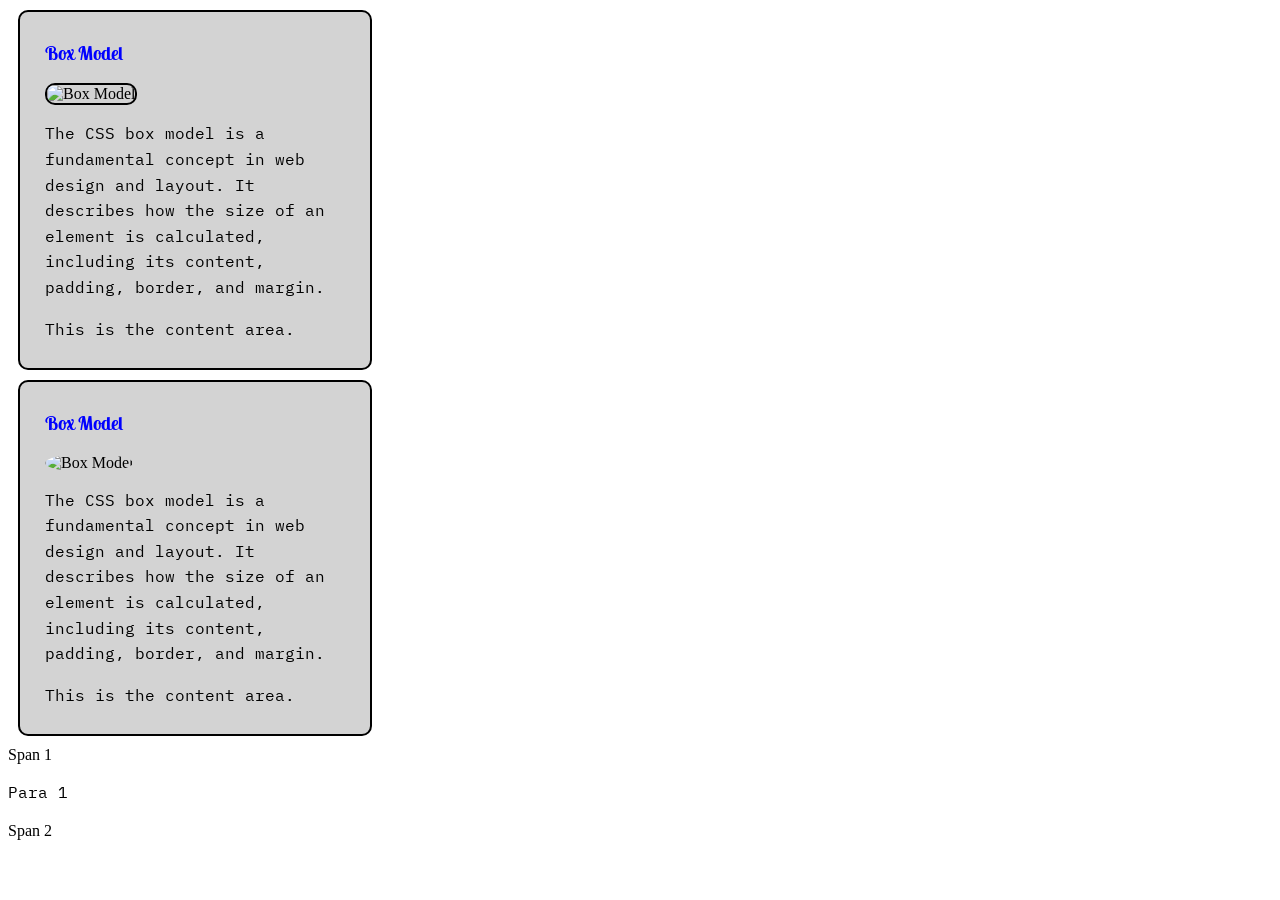
==== css-box-model.html @ 92c9a637 "Box models" ====
<!DOCTYPE html>
<html lang="en">
<head>
    <meta charset="UTF-8">
    <meta name="viewport" content="width=device-width, initial-scale=1.0"/>
    <title>Document</title>
    <link rel="stylesheet" href="style.css">
    <link rel="preconnect" href="https://fonts.googleapis.com">
    <link rel="preconnect" href="https://fonts.gstatic.com" crossorigin>
    <link
        href="https://fonts.googleapis.com/css2?family=IBM+Plex+Mono:ital,wght@0,100;0,200;0,300;0,400;0,500;0,600;0,700;1,100;1,200;1,300;1,400;1,500;1,600;1,700&family=Lobster+Two:ital,wght@0,400;0,700;1,400;1,700&display=swap"
        rel="stylesheet">
</head>
<body>
    <div class="box-model">
        <h3 class="box-title">Box Model</h3>
        <img  class="box-image-1" src="image/wallpaperflare.com_wallpaper.jpg" alt="Box Model">
        <p class="box-content">The CSS box model is a fundamental concept in web design and layout. It describes how the size of an element is calculated, 
            including its content, padding, border, and margin.</p>
            <p class="box-content">This is the content area.</p>
    </div>

    <div class="box-model">
        <h3 class="box-title">Box Model</h3>
        <img  class="box-image-2" src="image/wallpaperflare.com_wallpaper.jpg" alt="Box Model">
        <p class="box-content">The CSS box model is a fundamental concept in web design and layout. It describes how the
            size of an element is calculated,
            including its content, padding, border, and margin.</p>
        <p class="box-content">This is the content area.</p>
    </div>

    <!-- div is a block level element or tag (which means it takes up the full width available and starts on a new line).
    But span is a inline level element or tag (which means it only takes up as much width as necessary and does not start on a new line). -->
    <span>Span 1</span><p>Para 1</p><span>Span 2</span>
    
</body>
</html>
---- style.css ----
/* tag selector */
/* body {
    background-color: rgb(230, 232, 168);
} */

h2 {
    color: red;
}

/* p {
    color: green;
} */

/* id selector */
#head-2 {
    color: yellow;
    font-size: 30px;
}

/* class selector */
.theme-font {
    color: navy;
    text-align: center;
}
h3 {
    color: blue;
    font-family: "Lobster Two", sans-serif;
    font-weight: 700;
}
p {
    font-family: "IBM Plex Mono", monospace;
    line-height: 1.6;
}
.box-image-1 {
    width: 300px;
    height: 200px;
    border: 2px solid black;
    border-radius: 10px;
}
.box-image-2 {
    align-items: center;
    width: 250px;
    height: 250px;
    border-radius: 100%;
}
.box-model {
    border: 2px solid black;
    padding: 10px 25px 10px 25px;
    margin: 10px;
    width: 300px;
    border-radius: 10px;
    background-color: lightgray;
}
.box-content {
    color: black
}
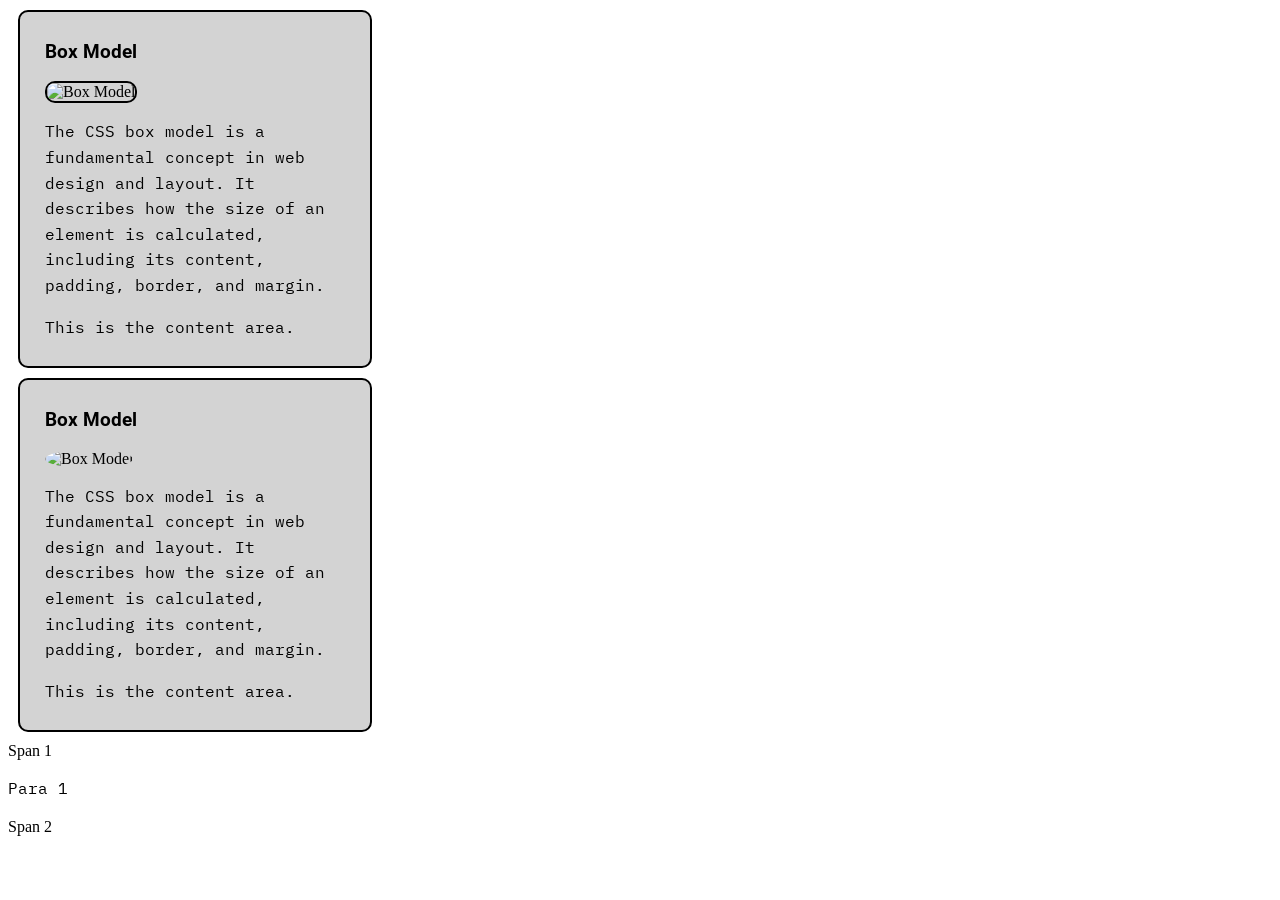
==== commit 8f5c13da: "Box models" ====
--- a/css-box-model.html
+++ b/css-box-model.html
@@ -7,9 +7,9 @@
     <link rel="stylesheet" href="style.css">
     <link rel="preconnect" href="https://fonts.googleapis.com">
     <link rel="preconnect" href="https://fonts.gstatic.com" crossorigin>
-    <link
-        href="https://fonts.googleapis.com/css2?family=IBM+Plex+Mono:ital,wght@0,100;0,200;0,300;0,400;0,500;0,600;0,700;1,100;1,200;1,300;1,400;1,500;1,600;1,700&family=Lobster+Two:ital,wght@0,400;0,700;1,400;1,700&display=swap"
+    <link href="https://fonts.googleapis.com/css2?family=IBM+Plex+Mono:ital,wght@0,100;0,200;0,300;0,400;0,500;0,600;0,700;1,100;1,200;1,300;1,400;1,500;1,600;1,700&family=Roboto:ital,wght@0,100..900;1,100..900&display=swap"
         rel="stylesheet">
+
 </head>
 <body>
     <div class="box-model">
--- a/style.css
+++ b/style.css
@@ -23,8 +23,7 @@
     text-align: center;
 }
 h3 {
-    color: blue;
-    font-family: "Lobster Two", sans-serif;
+    font-family: "Roboto", sans-serif;
     font-weight: 700;
 }
 p {
